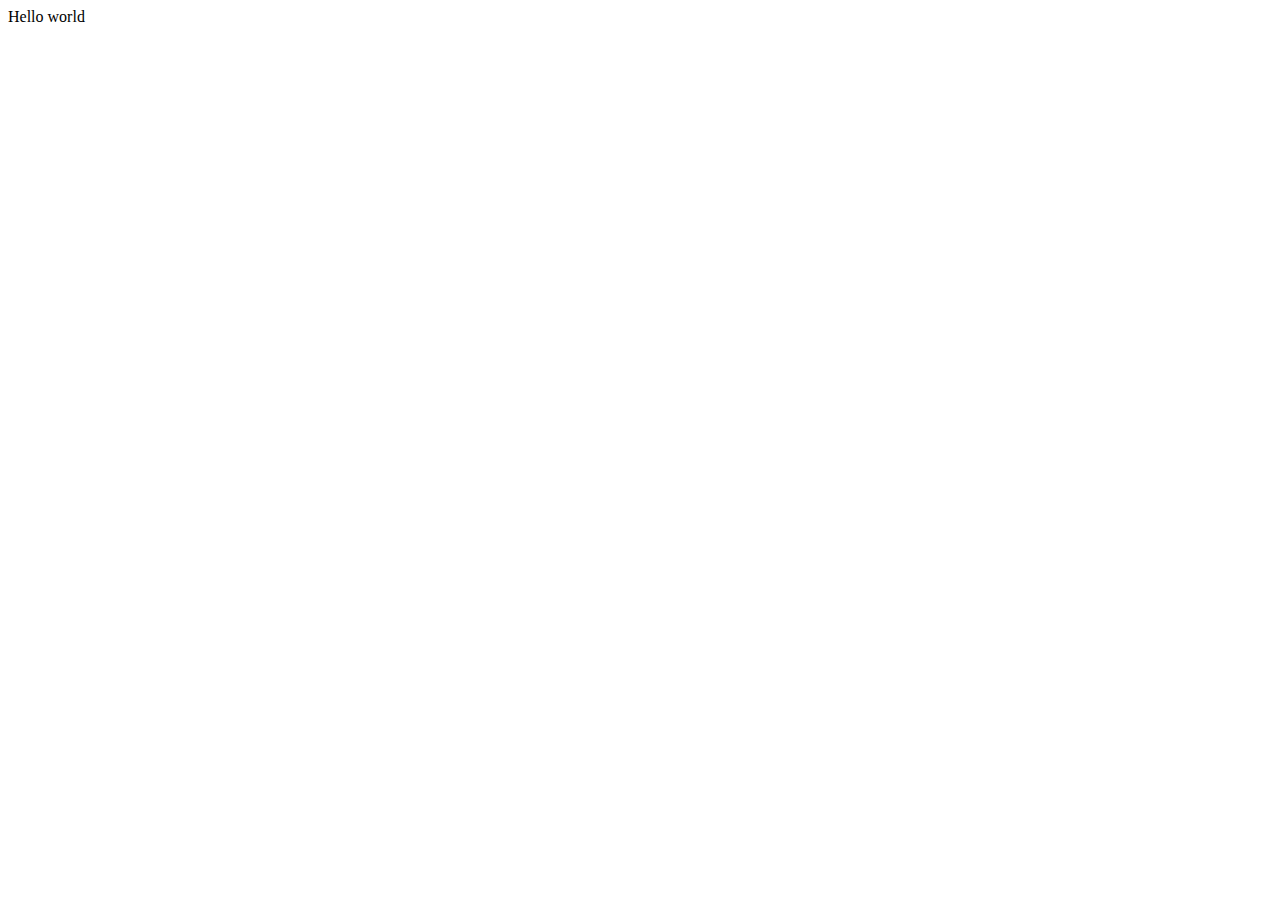
==== index.html @ 4457b121 "Initial commit" ====
<!DOCTYPE html>
<html>
  <head>
    <meta charset="utf-8">
    <meta name="viewport" content="width=device-width">
    <title>replit</title>
    <link href="style.css" rel="stylesheet" type="text/css" />
  </head>
  <body>
    Hello world
    <script src="script.js"></script>
  </body>
</html>
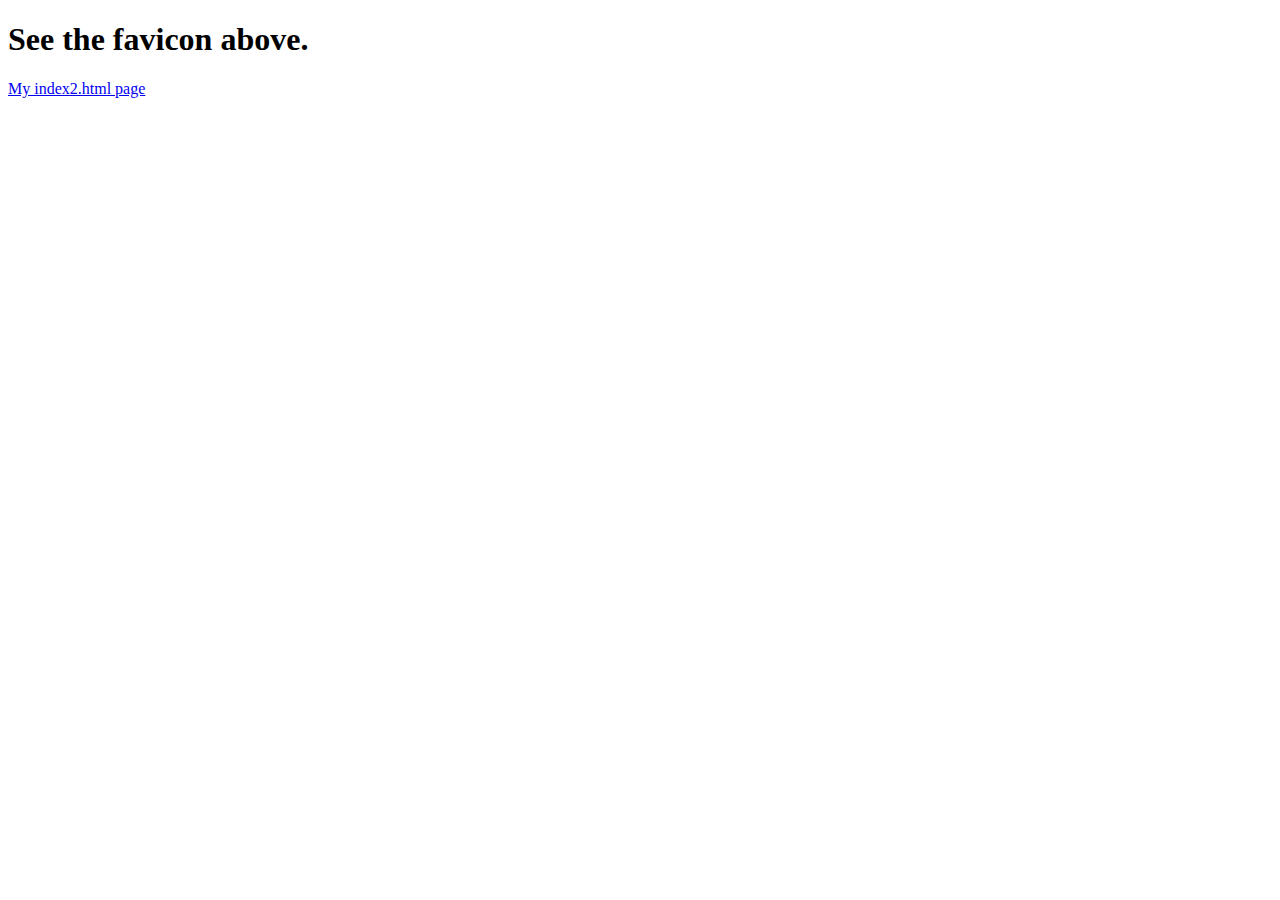
==== commit c0d6fea1: "changed index.html" ====
--- a/index.html
+++ b/index.html
@@ -1,13 +1,22 @@
 <!DOCTYPE html>
-<html>
+<!-- ICS2O-Unit1-06-HTML-Favicon -->
+<html lang="en-ca">
   <head>
     <meta charset="utf-8">
-    <meta name="viewport" content="width=device-width">
-    <title>replit</title>
-    <link href="style.css" rel="stylesheet" type="text/css" />
+    <meta name="description" content="My first webpage, with a favicon">
+    <meta name="keywords" content="mths, ics2o">
+    <meta name="author" content="Venika Sem">
+    <meta name="viewport" content="width=device-width, initial-scale=1.0">
+    <link rel="apple-touch-icon" sizes="180x180" href="apple-touch-icon.png">
+    <link rel="icon" type="image/png" sizes="32x32" href="favicon-32x32.png">
+    <link rel="icon" type="image/png" sizes="16x16" href="favicon-16x16.png">
+    <link rel="manifest" href="site.webmanifest">
+    <title>My first webpage, with a favicon</title>
   </head>
   <body>
-    Hello world
-    <script src="script.js"></script>
+    <h1>See the favicon above. </h1>
+    <p>
+      <a href="./index2.html">My index2.html page</a>
+    </p>
   </body>
-</html>+</html>
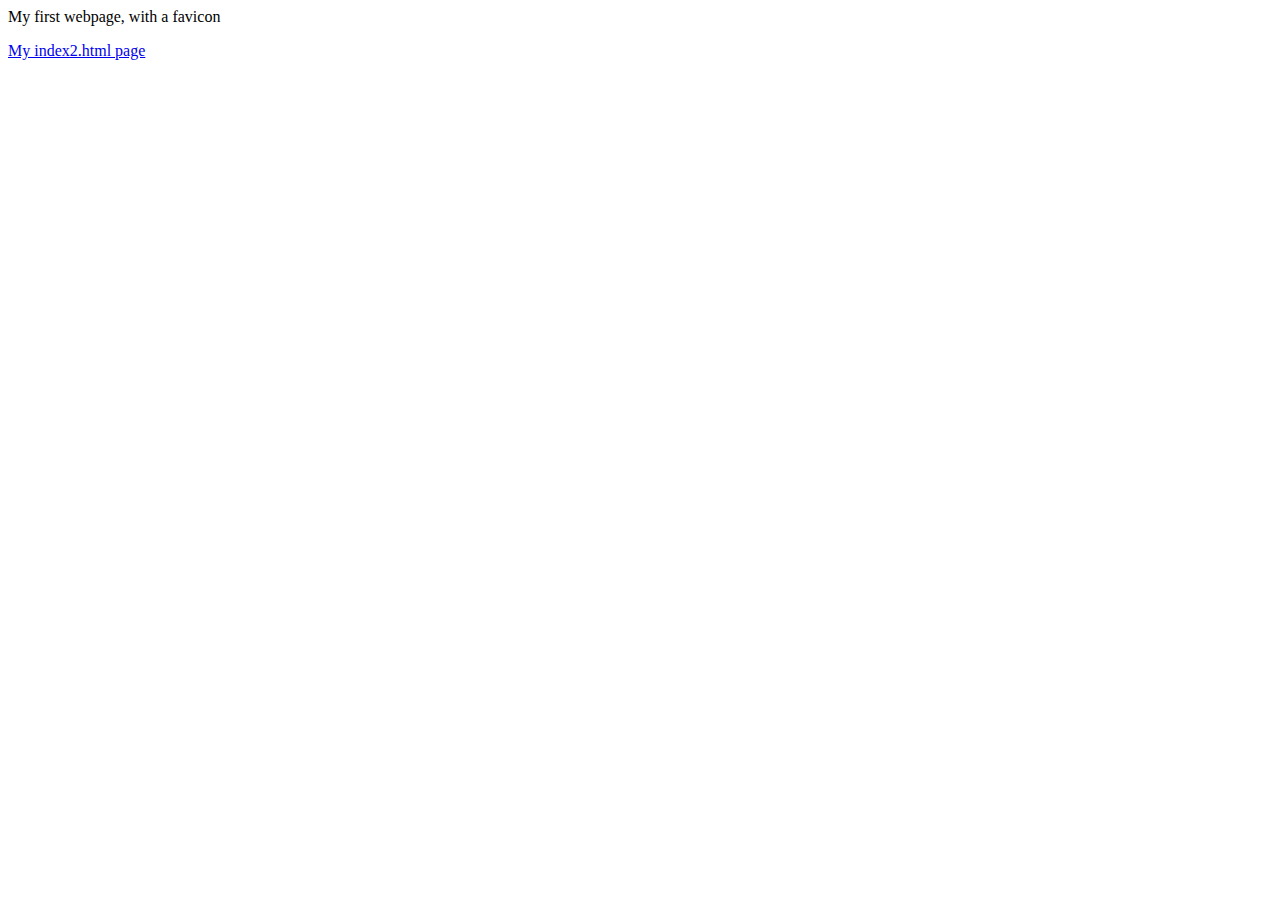
==== commit 15afd1bd: "changed index.html" ====
--- a/index.html
+++ b/index.html
@@ -11,12 +11,21 @@
     <link rel="icon" type="image/png" sizes="32x32" href="favicon-32x32.png">
     <link rel="icon" type="image/png" sizes="16x16" href="favicon-16x16.png">
     <link rel="manifest" href="site.webmanifest">
+    <link rel="stylesheet" href="https://fonts.googleapis.com/icon?family=Material+Icons">
+    <link rel="stylesheet" href="https://code.getmdl.io/1.3.0/material.deep_orange-indigo.min.css">
     <title>My first webpage, with a favicon</title>
   </head>
   <body>
-    <h1>See the favicon above. </h1>
+    <script defer src="https://code.getmdl.io/1.3.0/material.min.js"></script>
+    <div class = "mdl-layout mdl-js-layout mdl-layout--fixed-header">
+      <header class = "mdl-layout__header">
+        <div class = "mdl-layout__header-row">      
+          <span class = "mdl-layout-title">My first webpage, with a favicon</span>   
+        </div>          
+      </header>
     <p>
       <a href="./index2.html">My index2.html page</a>
     </p>
+    </div>
   </body>
 </html>
